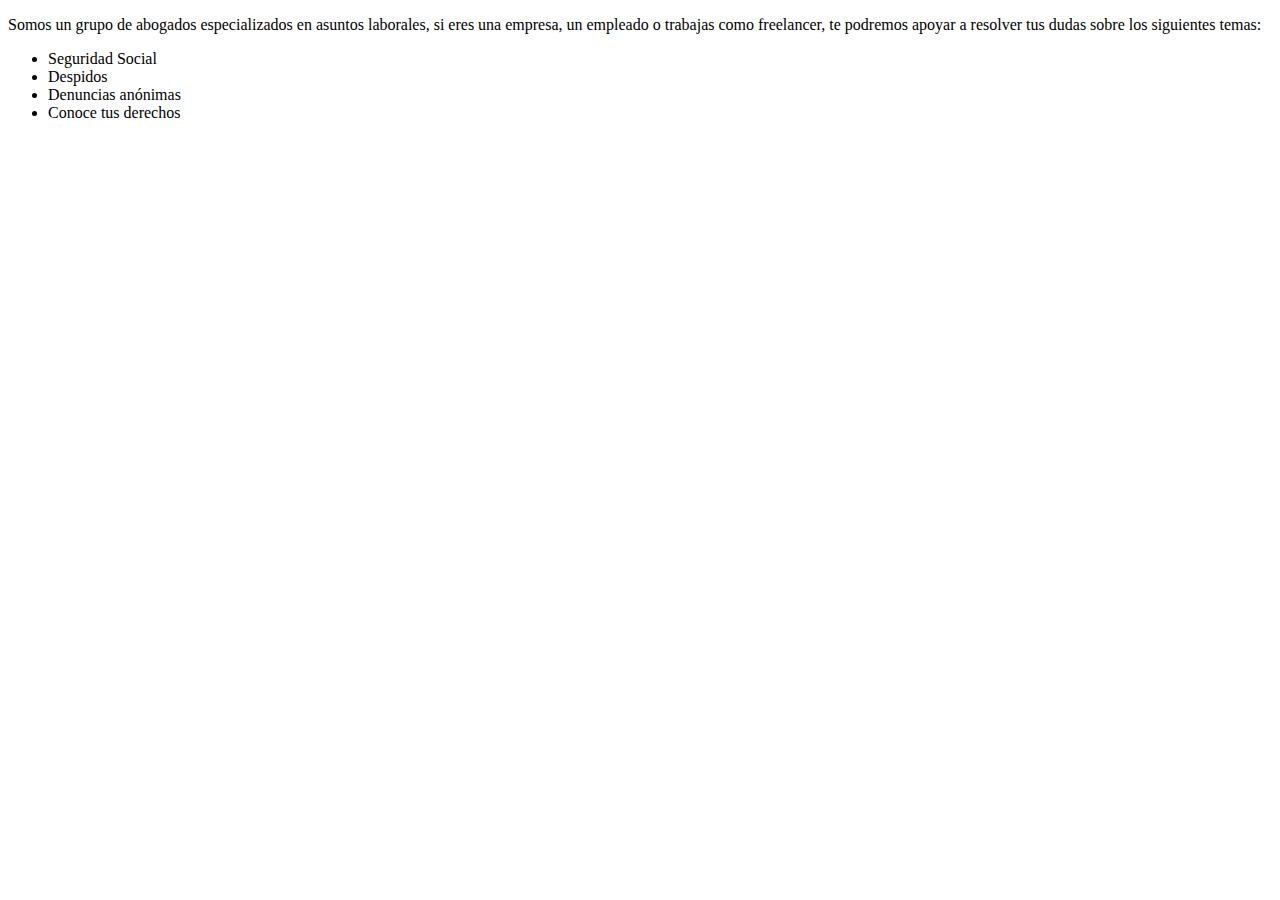
==== eu.html @ 9b16f446 "cambios 1" ====
<!DOCTYPE html>
<html lang="es">
<head>
    <meta charset="UTF-8">
    <meta name="viewport" content="width=device-width, initial-scale=1.0">
    <link rel="stylesheet" href="">
    <title>Quienes somos</title>
</head>
<body>
    <p>Somos un grupo de abogados especializados en asuntos laborales, si eres una empresa, un empleado o trabajas como freelancer, te podremos apoyar a resolver tus dudas sobre los siguientes temas:</p>
    <ul>
    <li>Seguridad Social</li>
    <li>Despidos</li>
    <li>Denuncias anónimas</li>
    <li>Conoce tus derechos</li>
    </ul>
    <script src="./eu.js"></script>
</body>
</html>
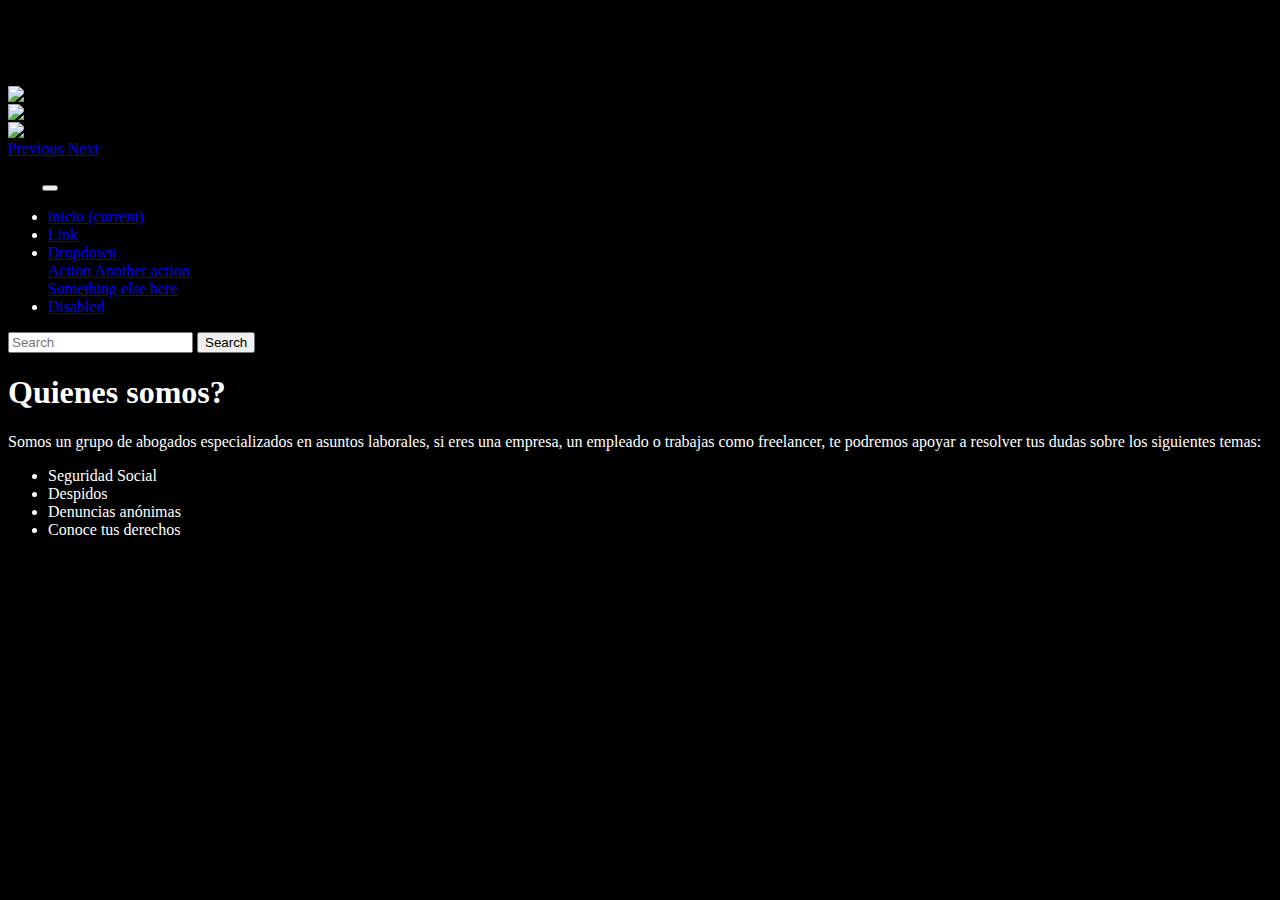
==== commit 596ecb59: "quienes somos cambios" ====
--- a/eu.html
+++ b/eu.html
@@ -2,11 +2,85 @@
 <html lang="es">
 <head>
     <meta charset="UTF-8">
-    <meta name="viewport" content="width=device-width, initial-scale=1.0">
+    <meta name="viewport" conxtent="width=device-width, initial-scale=1.0">
     <link rel="stylesheet" href="">
     <title>Quienes somos</title>
+    <link rel="stylesheet" href="https://stackpath.bootstrapcdn.com/bootstrap/4.5.0/css/bootstrap.min.css" integrity="sha384-9aIt2nRpC12Uk9gS9baDl411NQApFmC26EwAOH8WgZl5MYYxFfc+NcPb1dKGj7Sk" crossorigin="anonymous">
+    <link rel="stylesheet" href="./eu.css">
 </head>
 <body>
+
+    <div class="my-tam">
+        <div id="carouselExampleIndicators" class="carousel slide" data-ride="carousel">
+            <ol class="carousel-indicators">
+              <li data-target="#carouselExampleIndicators" data-slide-to="0" class="active"></li>
+              <li data-target="#carouselExampleIndicators" data-slide-to="1"></li>
+              <li data-target="#carouselExampleIndicators" data-slide-to="2"></li>
+            </ol>
+            <div class="my-tam">
+                <div class="carousel-inner">
+                    <div class="carousel-item active">
+                      <img src="https://www.delitosfinancieros.org/wp-content/uploads/2019/05/abogados.jpg" class="d-block w-100" alt="Abogado1">
+                    </div>
+                    <div class="carousel-item">
+                      <img src="https://www.republica.com/wp-content/uploads/2018/02/abogados-online-1280x720.jpg" class="d-block w-100" alt="abogado2">
+                    </div>
+                    <div class="carousel-item">
+                      <img src="https://respuestaprocesal.com.do/wp-content/uploads/2020/04/abogados-digitales.jpg" class="d-block w-100" alt="abogado3">
+                    </div>
+                </div>            
+            </div>
+            <a class="carousel-control-prev" href="#carouselExampleIndicators" role="button" data-slide="prev">
+              <span class="carousel-control-prev-icon" aria-hidden="true"></span>
+              <span class="sr-only">Previous</span>
+            </a>
+            <a class="carousel-control-next" href="#carouselExampleIndicators" role="button" data-slide="next">
+              <span class="carousel-control-next-icon" aria-hidden="true"></span>
+              <span class="sr-only">Next</span>
+            </a>
+          </div>
+    </div>
+    <!---Aqui termina el carrousel-->
+    <!-- Aqui empieza la barra de navegacion -->
+    
+    
+    <nav class="navbar navbar-expand-lg navbar-light bg-light">
+        <a class="navbar-brand" href="#"><img src="./assets/1198929 30x30.png" alt="iconocasagriega"></a>
+        <button class="navbar-toggler" type="button" data-toggle="collapse" data-target="#navbarSupportedContent" aria-controls="navbarSupportedContent" aria-expanded="false" aria-label="Toggle navigation">
+          <span class="navbar-toggler-icon"></span>
+        </button>
+      
+        <div class="collapse navbar-collapse" id="navbarSupportedContent">
+          <ul class="navbar-nav mr-auto">
+            <li class="nav-item active">
+              <a class="nav-link" href="#">inicio <span class="sr-only">(current)</span></a>
+            </li>
+            <li class="nav-item">
+               <a class="nav-link" href="#">Link</a>
+            </li>
+            <li class="nav-item dropdown">
+              <a class="nav-link dropdown-toggle" href="#" id="navbarDropdown" role="button" data-toggle="dropdown" aria-haspopup="true" aria-expanded="false">
+                Dropdown
+              </a>
+              <div class="dropdown-menu" aria-labelledby="navbarDropdown">
+                <a class="dropdown-item" href="#">Action</a>
+                <a class="dropdown-item" href="#">Another action</a>
+                <div class="dropdown-divider"></div>
+                <a class="dropdown-item" href="#">Something else here</a>
+              </div>
+            </li>
+            <li class="nav-item">
+              <a class="nav-link disabled" href="#" tabindex="-1" aria-disabled="true">Disabled</a>
+            </li>
+          </ul>
+          <form class="form-inline my-2 my-lg-0">
+            <input class="form-control mr-sm-2" type="search" placeholder="Search" aria-label="Search">
+            <button class="btn btn-outline-success my-2 my-sm-0" type="submit">Search</button>
+          </form>
+        </div>
+      </nav>
+    <!-- Aqui termina la barra de navegacion -->
+    <h1> Quienes somos? </h1>
     <p>Somos un grupo de abogados especializados en asuntos laborales, si eres una empresa, un empleado o trabajas como freelancer, te podremos apoyar a resolver tus dudas sobre los siguientes temas:</p>
     <ul>
     <li>Seguridad Social</li>
@@ -14,6 +88,10 @@
     <li>Denuncias anónimas</li>
     <li>Conoce tus derechos</li>
     </ul>
+
+    <script src="https://code.jquery.com/jquery-3.5.1.slim.min.js" integrity="sha384-DfXdz2htPH0lsSSs5nCTpuj/zy4C+OGpamoFVy38MVBnE+IbbVYUew+OrCXaRkfj" crossorigin="anonymous"></script>
+    <script src="https://cdn.jsdelivr.net/npm/popper.js@1.16.0/dist/umd/popper.min.js" integrity="sha384-Q6E9RHvbIyZFJoft+2mJbHaEWldlvI9IOYy5n3zV9zzTtmI3UksdQRVvoxMfooAo" crossorigin="anonymous"></script>
+    <script src="https://stackpath.bootstrapcdn.com/bootstrap/4.5.0/js/bootstrap.min.js" integrity="sha384-OgVRvuATP1z7JjHLkuOU7Xw704+h835Lr+6QL9UvYjZE3Ipu6Tp75j7Bh/kR0JKI" crossorigin="anonymous"></script>
     <script src="./eu.js"></script>
 </body>
 </html>--- a/eu.css
+++ b/eu.css
@@ -0,0 +1,136 @@
+.Encabezado{
+    display: flex;
+    justify-content: center;
+    align-items: center;
+    width: 100%;
+    height: 120px;
+    border: 2px black solid;
+    text-align: center;
+}
+.my-tam{
+   
+    height: auto;
+    max-width:1600px;
+}
+.cont1{
+    
+    margin-top: 80px;
+    margin-bottom: 80px;
+    width: 100%;
+    height: 120px;
+      
+}
+
+.cont2{
+    display: flex;
+    justify-content: center;
+    width: 100%;
+    margin-top: 10px;
+    height: 40%;
+   
+
+}
+.cont3{
+    display: flex;
+    justify-content: center;
+    margin-top: 10px;
+    width: 100%;
+    height: 40%;
+ 
+}
+.cont4{
+    display: flex;
+    justify-content: center;
+    align-items: center;
+    margin-top: 80px;
+    margin-bottom: 80px;
+    width: 100%;
+    height: 120px;
+
+
+}
+.cont5{
+    text-align: center;
+    display: flex;  
+    justify-content: center;
+    width: 80%;
+    height: 110px;
+      
+
+}
+
+#colorp{
+    color: gray;
+}
+.cont6{
+    
+    display: flex;
+    justify-content: center;
+    align-items: center;
+    width: 100%;
+    height: 320px;
+    margin-bottom: 60px;
+
+}
+.cont7{
+    display: flex;
+    flex-direction: row;
+    align-items: center;
+    width: 80%;
+    height: 95%;
+    /* border: 2px gold solid; */
+}
+.contSmall{
+    text-align: center;
+    width: 25%;
+    height: 100%;
+    border: 2px green solid;  
+
+}
+
+.contDato{
+    margin-top: 15px;
+    background-color: rgb(124, 124, 121);
+    border-radius: 35px;
+    display: flex;
+    justify-content: space-around;
+    align-items: center;
+    width: 100%;
+    height: 200px;
+    border: 2px rgb(0, 0, 0) solid;
+  
+
+}
+.contFin{
+    display: flex;
+    justify-content: space-around;
+    flex-direction: row;
+    align-items: center;
+    width: 80%;
+    height: 95%;
+    border: 2px gold solid;
+}
+.contSmall1{
+    text-align: center;
+    width: 20%;
+    height: 100%;
+    border: 2px green solid;
+}
+.contImg{
+    border: 2px white solid;
+    width: 100%;
+    height: 20%;
+
+}  
+body{
+    background-color: black;
+}
+h1{
+   color: white ;
+}
+p{
+    color: white;
+}
+ul{
+    color: white;
+}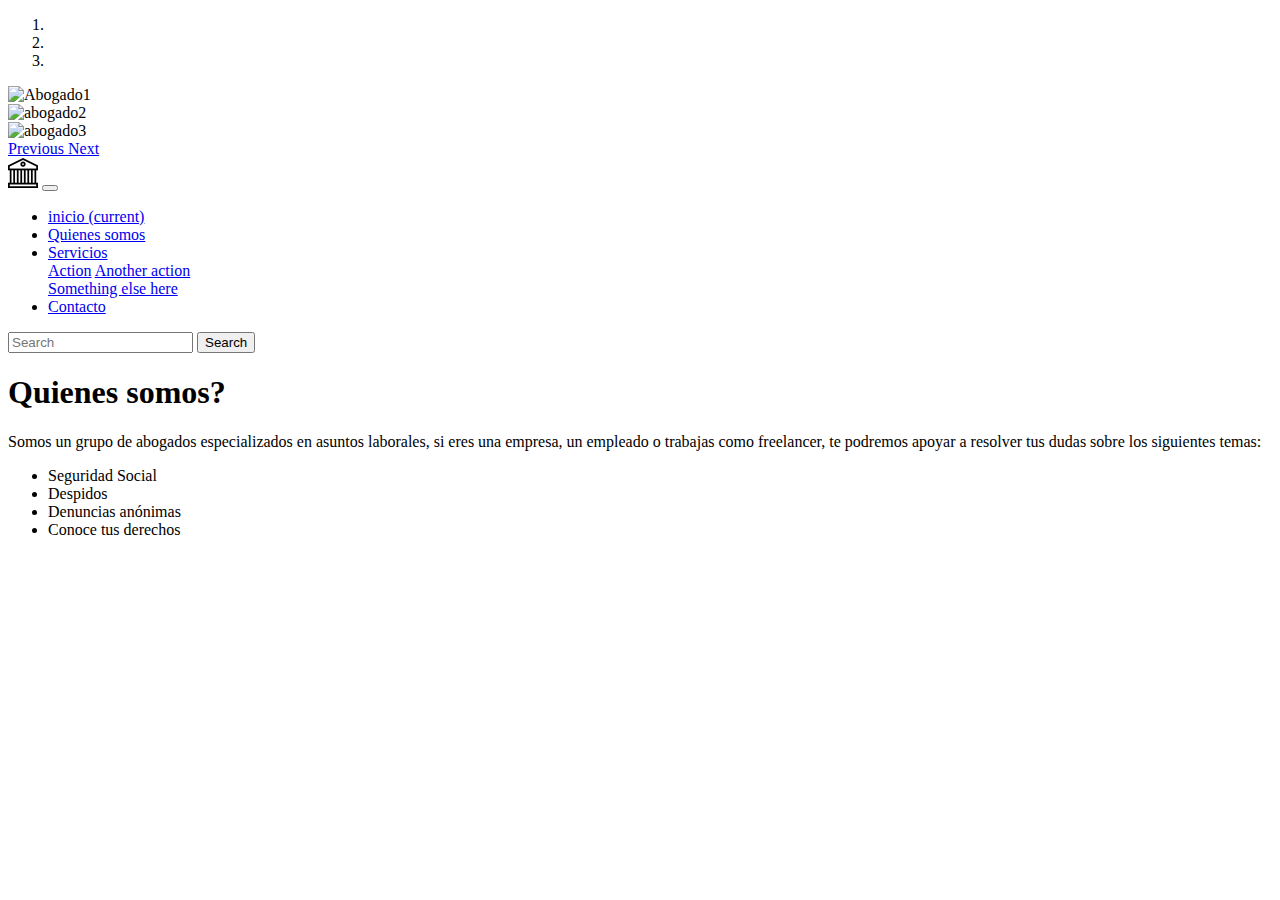
==== commit 5aab2a4a: "arreglos barra de navegacion" ====
--- a/eu.html
+++ b/eu.html
@@ -45,7 +45,7 @@
     
     
     <nav class="navbar navbar-expand-lg navbar-light bg-light">
-        <a class="navbar-brand" href="#"><img src="./assets/1198929 30x30.png" alt="iconocasagriega"></a>
+        <a class="navbar-brand" href="#"><img src="./Assets/1198929 30x30.png" alt="iconocasagriega"></a>
         <button class="navbar-toggler" type="button" data-toggle="collapse" data-target="#navbarSupportedContent" aria-controls="navbarSupportedContent" aria-expanded="false" aria-label="Toggle navigation">
           <span class="navbar-toggler-icon"></span>
         </button>
@@ -56,12 +56,10 @@
               <a class="nav-link" href="#">inicio <span class="sr-only">(current)</span></a>
             </li>
             <li class="nav-item">
-               <a class="nav-link" href="#">Link</a>
+               <a class="nav-link" href="#">Quienes somos</a>
             </li>
             <li class="nav-item dropdown">
-              <a class="nav-link dropdown-toggle" href="#" id="navbarDropdown" role="button" data-toggle="dropdown" aria-haspopup="true" aria-expanded="false">
-                Dropdown
-              </a>
+              <a class="nav-link dropdown-toggle" href="#" id="navbarDropdown" role="button" data-toggle="dropdown" aria-haspopup="true" aria-expanded="false">Servicios</a>
               <div class="dropdown-menu" aria-labelledby="navbarDropdown">
                 <a class="dropdown-item" href="#">Action</a>
                 <a class="dropdown-item" href="#">Another action</a>
@@ -70,7 +68,7 @@
               </div>
             </li>
             <li class="nav-item">
-              <a class="nav-link disabled" href="#" tabindex="-1" aria-disabled="true">Disabled</a>
+              <a class="nav-link disabled" href="#" tabindex="-1" aria-disabled="true">Contacto</a>
             </li>
           </ul>
           <form class="form-inline my-2 my-lg-0">
@@ -80,6 +78,9 @@
         </div>
       </nav>
     <!-- Aqui termina la barra de navegacion -->
+
+    <div class="quienesomos">
+        <div class="informacion">
     <h1> Quienes somos? </h1>
     <p>Somos un grupo de abogados especializados en asuntos laborales, si eres una empresa, un empleado o trabajas como freelancer, te podremos apoyar a resolver tus dudas sobre los siguientes temas:</p>
     <ul>
@@ -88,6 +89,8 @@
     <li>Denuncias anónimas</li>
     <li>Conoce tus derechos</li>
     </ul>
+    </div>
+    </div>
 
     <script src="https://code.jquery.com/jquery-3.5.1.slim.min.js" integrity="sha384-DfXdz2htPH0lsSSs5nCTpuj/zy4C+OGpamoFVy38MVBnE+IbbVYUew+OrCXaRkfj" crossorigin="anonymous"></script>
     <script src="https://cdn.jsdelivr.net/npm/popper.js@1.16.0/dist/umd/popper.min.js" integrity="sha384-Q6E9RHvbIyZFJoft+2mJbHaEWldlvI9IOYy5n3zV9zzTtmI3UksdQRVvoxMfooAo" crossorigin="anonymous"></script>
--- a/eu.css
+++ b/eu.css
@@ -18,9 +18,7 @@
     margin-bottom: 80px;
     width: 100%;
     height: 120px;
-      
 }
-
 .cont2{
     display: flex;
     justify-content: center;
@@ -123,14 +121,18 @@
 
 }  
 body{
-    background-color: black;
+    background-color: white;
 }
 h1{
-   color: white ;
+   color: black ;
 }
 p{
-    color: white;
+    color: black;
 }
 ul{
-    color: white;
+    color: black;
+}
+.quienessomos{
+    display: flex;
+    justify-content: space-between;
 }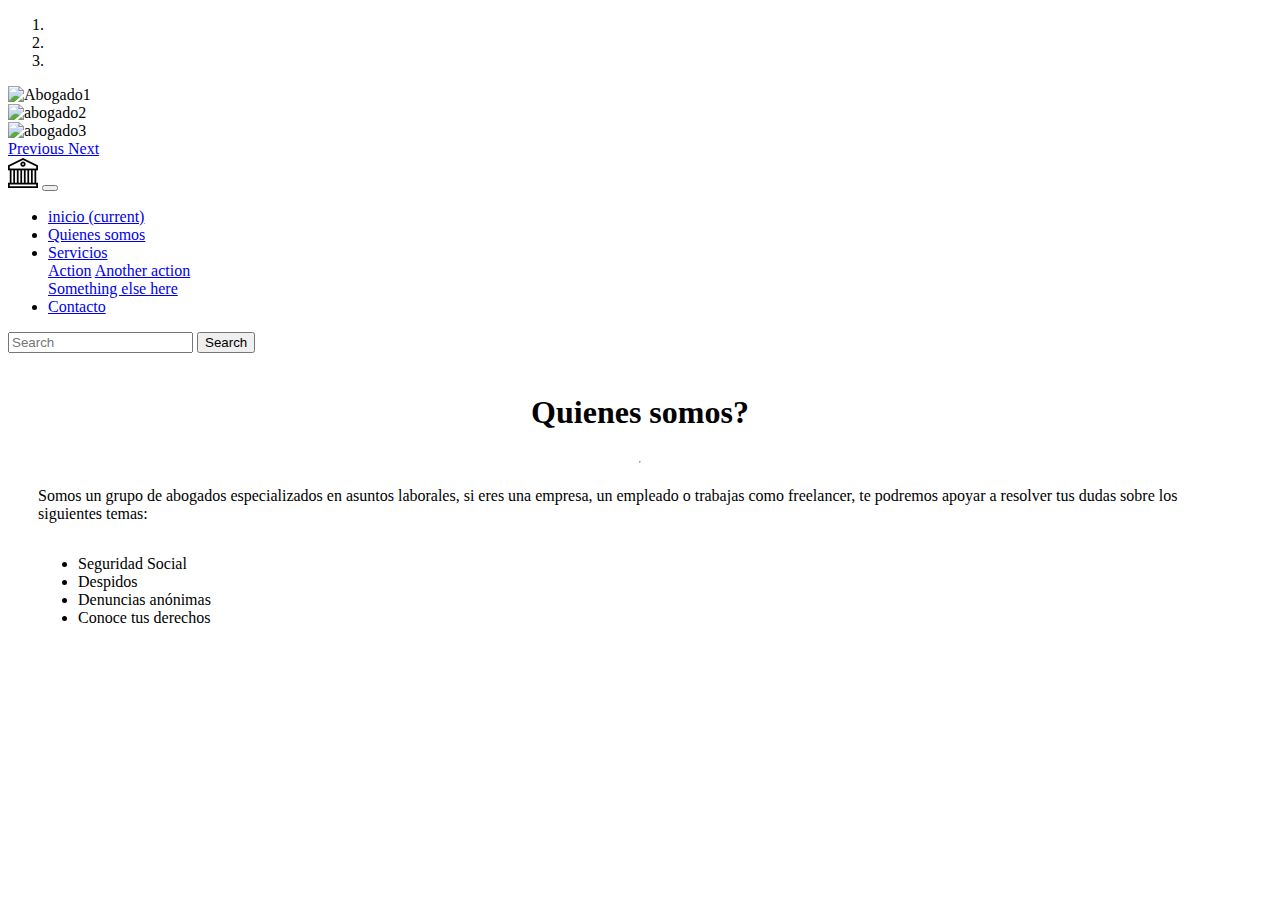
==== commit ab5b9716: "ajustes del contenido" ====
--- a/eu.html
+++ b/eu.html
@@ -82,6 +82,7 @@
     <div class="quienesomos">
         <div class="informacion">
     <h1> Quienes somos? </h1>
+    <hr>
     <p>Somos un grupo de abogados especializados en asuntos laborales, si eres una empresa, un empleado o trabajas como freelancer, te podremos apoyar a resolver tus dudas sobre los siguientes temas:</p>
     <ul>
     <li>Seguridad Social</li>
--- a/eu.css
+++ b/eu.css
@@ -125,6 +125,8 @@
 }
 h1{
    color: black ;
+   display:flex;
+   justify-content: center;
 }
 p{
     color: black;
@@ -132,7 +134,13 @@
 ul{
     color: black;
 }
-.quienessomos{
+.informacion{
     display: flex;
-    justify-content: space-between;
+    flex-direction: column;
+    justify-content: center;
+    margin-top: 20px;
+    margin-left: 30px;
+    margin-right: 30px;
+    margin-bottom: 30px;
+    
 }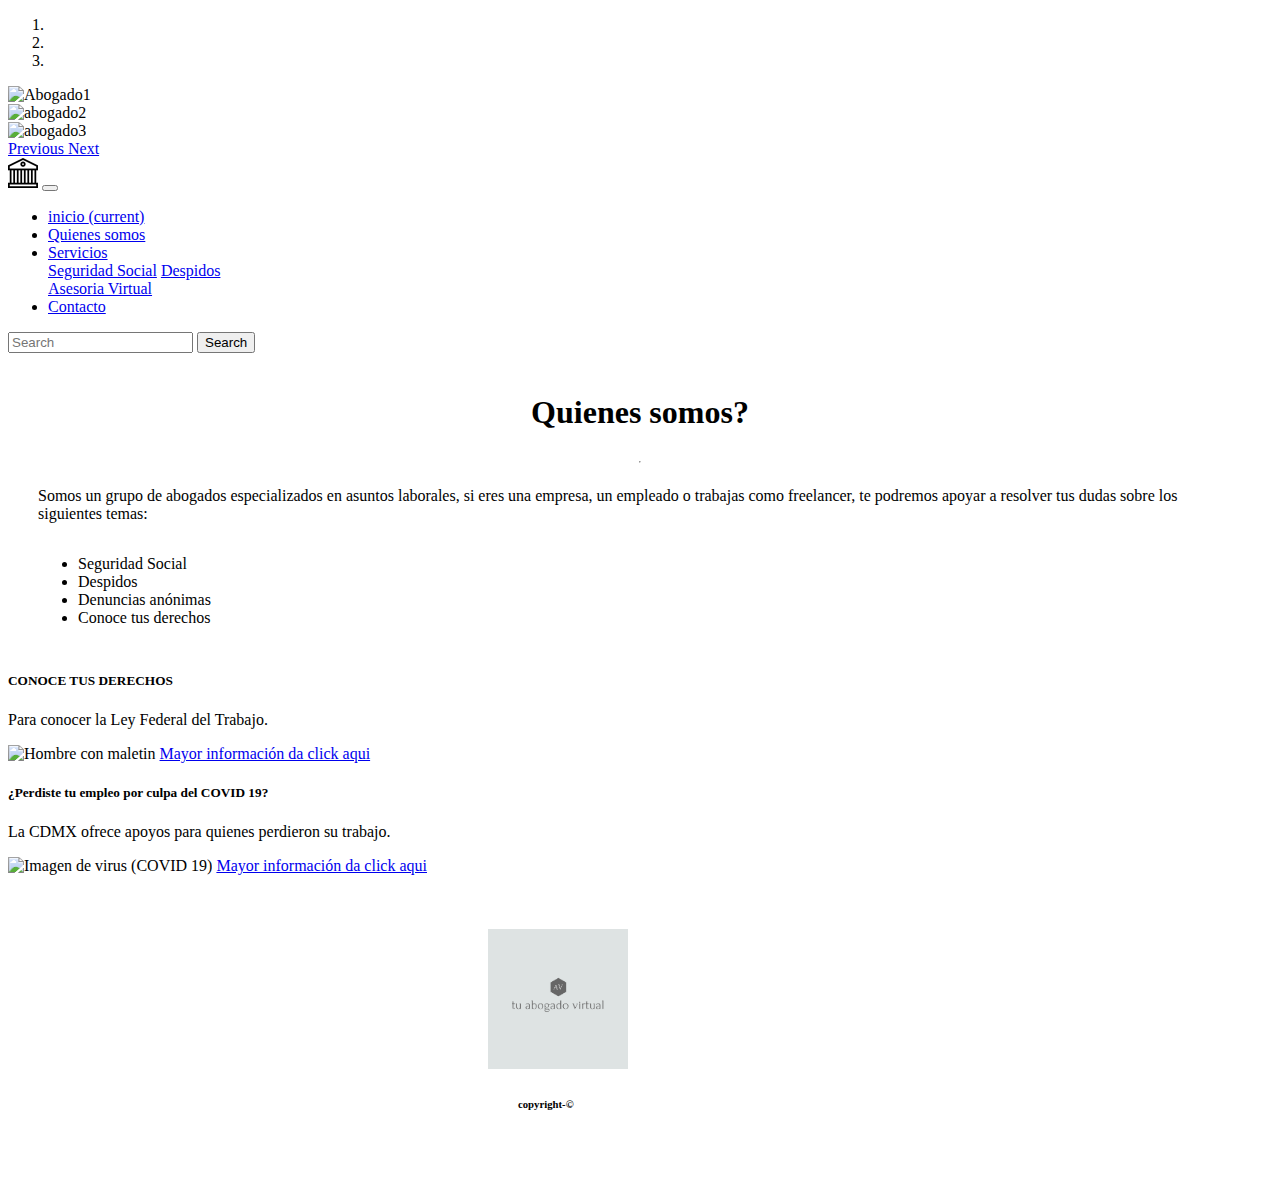
==== commit 11052153: "ultimoscambioslogo" ====
--- a/eu.html
+++ b/eu.html
@@ -61,10 +61,10 @@
             <li class="nav-item dropdown">
               <a class="nav-link dropdown-toggle" href="#" id="navbarDropdown" role="button" data-toggle="dropdown" aria-haspopup="true" aria-expanded="false">Servicios</a>
               <div class="dropdown-menu" aria-labelledby="navbarDropdown">
-                <a class="dropdown-item" href="#">Action</a>
-                <a class="dropdown-item" href="#">Another action</a>
+                <a class="dropdown-item" href="#">Seguridad Social</a>
+                <a class="dropdown-item" href="#">Despidos</a>
                 <div class="dropdown-divider"></div>
-                <a class="dropdown-item" href="#">Something else here</a>
+                <a class="dropdown-item" href="#">Asesoria Virtual</a>
               </div>
             </li>
             <li class="nav-item">
@@ -92,6 +92,41 @@
     </ul>
     </div>
     </div>
+     <!-- Aqui empezamos con las cards -->
+  <div class="container">
+    <div class="row">
+      <div class="col-12 col-sm-6">
+        <div class="card">
+          <div class="card-body">
+            <h5 class="card-title">CONOCE TUS DERECHOS</h5>
+            <p class="card-text">Para conocer la Ley Federal del Trabajo.</p>
+            <img class="card-img-top" src="https://instintobinario.com/wp-content/uploads/2018/04/2304_0-769x360.jpg" alt="Hombre con maletin">
+            <a href="http://www.diputados.gob.mx/LeyesBiblio/pdf/125_020719.pdf" class="btn btn-primary">Mayor información da click aqui</a>
+          </div>
+        </div>
+      </div>
+      <div class="col-12 col-sm-6">
+        <div class="card">
+          <div class="card-body">
+            <h5 class="card-title">¿Perdiste tu empleo por culpa del COVID 19?</h5>
+            <p class="card-text">La CDMX ofrece apoyos para quienes perdieron su trabajo.</p>
+            <img class="card-img-top" src="https://img2.rtve.es/v/5530085?w=1600&preview=1583356362400.jpg" alt="Imagen de virus (COVID 19)">
+            <a href="https://trabajo.cdmx.gob.mx/covid19/apoyo-para-el-desempleo" class="btn btn-primary">Mayor información da click aqui</a>
+          </div>
+        </div>
+      </div>
+    </div>
+        
+    <!-- aqui terminamos con las cards -->
+   <br>
+   <br>
+   <br>
+
+    <img class="logo" src="./Assets/TU ABOGADO VIRTUAL.png" alt="abogado virtual">
+    <h6>copyright-©</h6>
+    
+    <br>
+    <br>
 
     <script src="https://code.jquery.com/jquery-3.5.1.slim.min.js" integrity="sha384-DfXdz2htPH0lsSSs5nCTpuj/zy4C+OGpamoFVy38MVBnE+IbbVYUew+OrCXaRkfj" crossorigin="anonymous"></script>
     <script src="https://cdn.jsdelivr.net/npm/popper.js@1.16.0/dist/umd/popper.min.js" integrity="sha384-Q6E9RHvbIyZFJoft+2mJbHaEWldlvI9IOYy5n3zV9zzTtmI3UksdQRVvoxMfooAo" crossorigin="anonymous"></script>
--- a/eu.css
+++ b/eu.css
@@ -7,6 +7,7 @@
     border: 2px black solid;
     text-align: center;
 }
+
 .my-tam{
    
     height: auto;
@@ -143,4 +144,12 @@
     margin-right: 30px;
     margin-bottom: 30px;
     
+}
+.logo{
+    width: 140px ;
+    height: 140px;
+    margin-left: 480px;
+}
+h6{
+    margin-left: 510px;
 }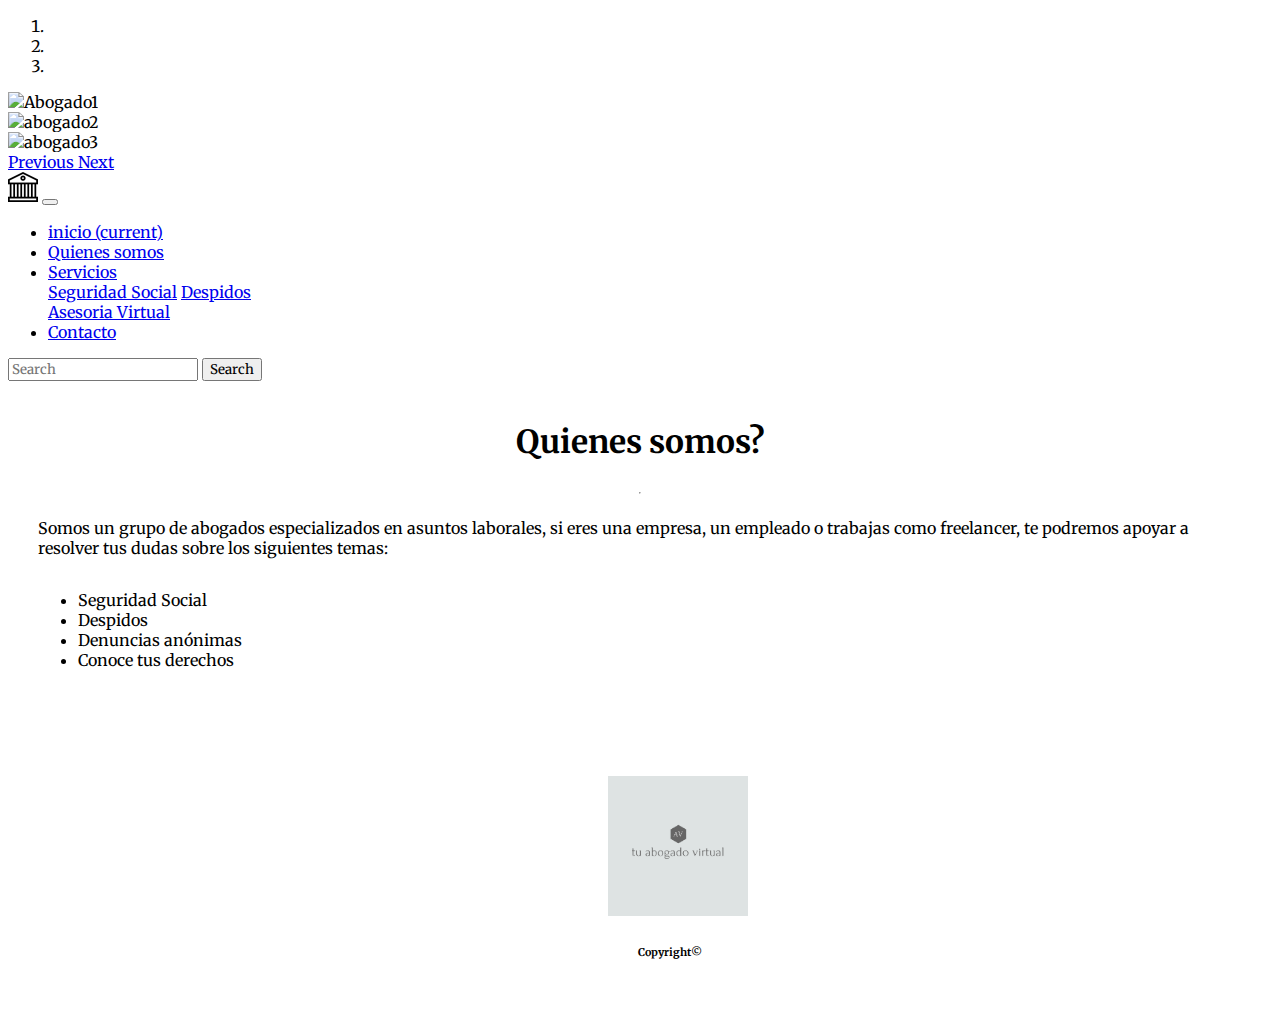
==== commit f4cad581: "ultimos cambios" ====
--- a/eu.html
+++ b/eu.html
@@ -92,38 +92,13 @@
     </ul>
     </div>
     </div>
-     <!-- Aqui empezamos con las cards -->
-  <div class="container">
-    <div class="row">
-      <div class="col-12 col-sm-6">
-        <div class="card">
-          <div class="card-body">
-            <h5 class="card-title">CONOCE TUS DERECHOS</h5>
-            <p class="card-text">Para conocer la Ley Federal del Trabajo.</p>
-            <img class="card-img-top" src="https://instintobinario.com/wp-content/uploads/2018/04/2304_0-769x360.jpg" alt="Hombre con maletin">
-            <a href="http://www.diputados.gob.mx/LeyesBiblio/pdf/125_020719.pdf" class="btn btn-primary">Mayor información da click aqui</a>
-          </div>
-        </div>
-      </div>
-      <div class="col-12 col-sm-6">
-        <div class="card">
-          <div class="card-body">
-            <h5 class="card-title">¿Perdiste tu empleo por culpa del COVID 19?</h5>
-            <p class="card-text">La CDMX ofrece apoyos para quienes perdieron su trabajo.</p>
-            <img class="card-img-top" src="https://img2.rtve.es/v/5530085?w=1600&preview=1583356362400.jpg" alt="Imagen de virus (COVID 19)">
-            <a href="https://trabajo.cdmx.gob.mx/covid19/apoyo-para-el-desempleo" class="btn btn-primary">Mayor información da click aqui</a>
-          </div>
-        </div>
-      </div>
-    </div>
-        
-    <!-- aqui terminamos con las cards -->
+         
    <br>
    <br>
    <br>
 
     <img class="logo" src="./Assets/TU ABOGADO VIRTUAL.png" alt="abogado virtual">
-    <h6>copyright-©</h6>
+    <h6>Copyright©</h6>
     
     <br>
     <br>
--- a/eu.css
+++ b/eu.css
@@ -1,3 +1,8 @@
+@import url('https://fonts.googleapis.com/css2?family=Merriweather:wght@700&display=swap');
+
+*{
+    font-family: 'Merriweather', serif;
+}
 .Encabezado{
     display: flex;
     justify-content: center;
@@ -148,8 +153,8 @@
 .logo{
     width: 140px ;
     height: 140px;
-    margin-left: 480px;
+    margin-left: 600px;
 }
 h6{
-    margin-left: 510px;
+    margin-left: 630px;
 }